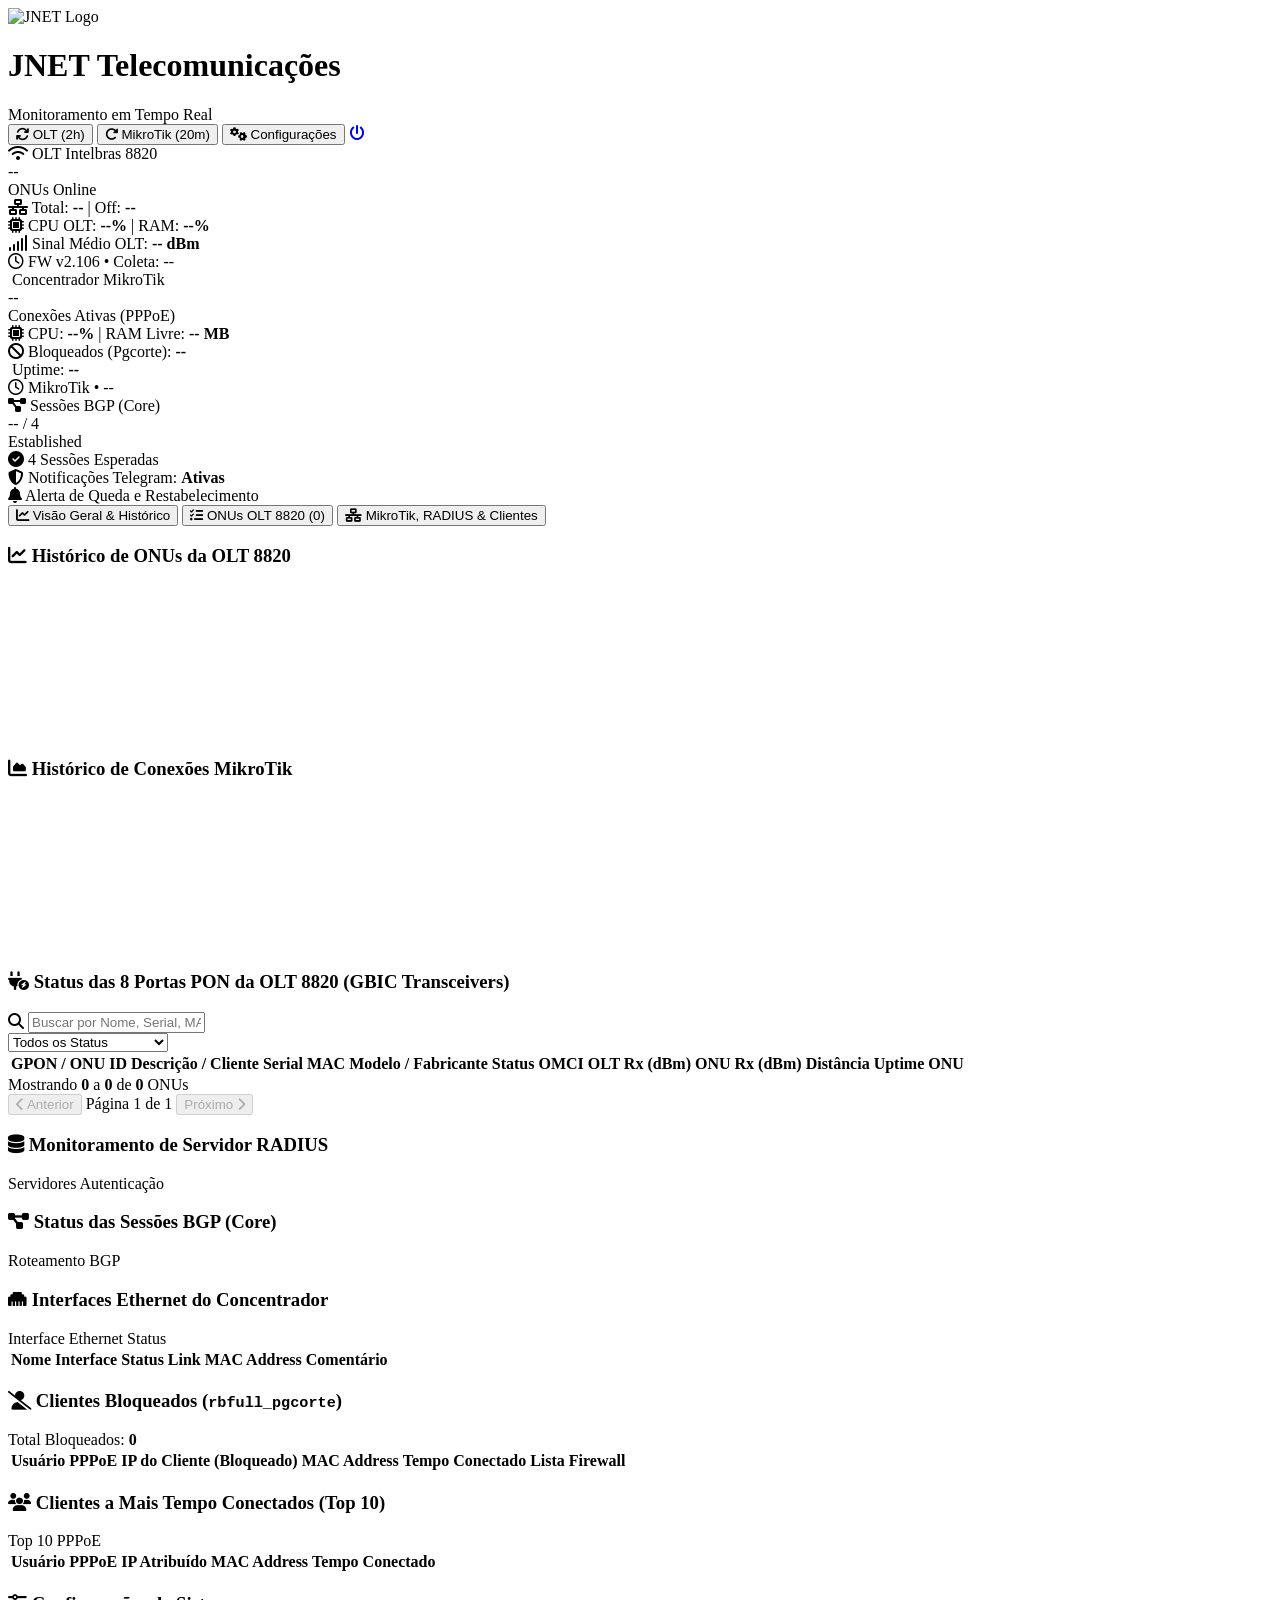
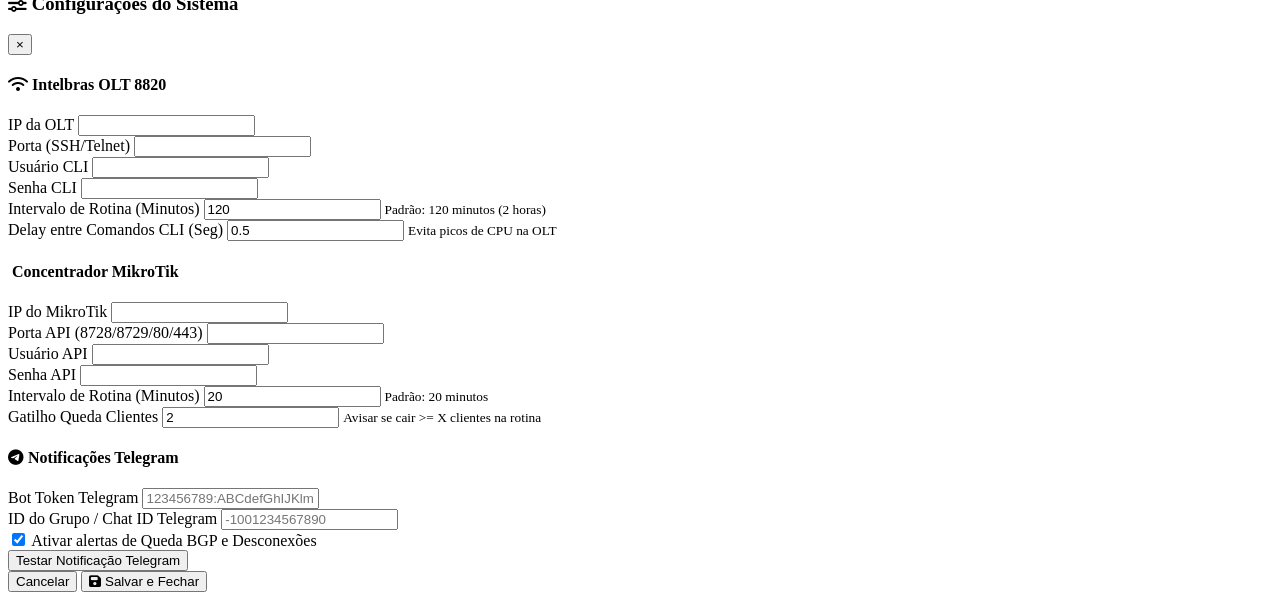
==== app/templates/index.html @ 5d89e2fa "feat: commit inicial do sistema de monitoramento OLT & MikroTik" ====
<!DOCTYPE html>
<html lang="pt-BR">
<head>
    <meta charset="UTF-8">
    <meta name="viewport" content="width=device-width, initial-scale=1.0">
    <title>JNET - Monitoramento OLT & MikroTik</title>
    <link rel="icon" type="image/jpeg" href="/static/img/logo.jpg">
    <link rel="preconnect" href="https://fonts.googleapis.com">
    <link rel="preconnect" href="https://fonts.gstatic.com" crossorigin>
    <link href="https://fonts.googleapis.com/css2?family=Outfit:wght@300;400;500;600;700&display=swap" rel="stylesheet">
    <link rel="stylesheet" href="/static/css/style.css">
    <link rel="stylesheet" href="https://cdnjs.cloudflare.com/ajax/libs/font-awesome/6.4.0/css/all.min.css">
    <script src="https://cdn.jsdelivr.net/npm/chart.js"></script>
</head>
<body class="dashboard-body">
    <div class="bg-glow"></div>

    <!-- Header Navigation -->
    <header class="navbar glass-header">
        <div class="navbar-brand">
            <img src="/static/img/logo.jpg" alt="JNET Logo" class="brand-logo-img">
            <div>
                <h1 class="brand-title">JNET Telecomunicações</h1>
                <span class="brand-subtitle">Monitoramento em Tempo Real</span>
            </div>
        </div>

        <div class="navbar-actions">
            <button class="btn btn-outline" onclick="triggerRoutine('olt')" title="Executar rotina da OLT agora">
                <i class="fa-solid fa-sync fa-spin-hover"></i> OLT (2h)
            </button>
            <button class="btn btn-outline" onclick="triggerRoutine('mikrotik')" title="Executar rotina do MikroTik agora">
                <i class="fa-solid fa-rotate-right"></i> MikroTik (20m)
            </button>
            <button class="btn btn-primary" onclick="openSettingsModal()">
                <i class="fa-solid fa-gears"></i> Configurações
            </button>
            <a href="/logout" class="btn btn-icon-only btn-danger" title="Sair do Sistema">
                <i class="fa-solid fa-power-off"></i>
            </a>
        </div>
    </header>

    <main class="main-content">
        <!-- Top Metrics Cards -->
        <section class="metrics-grid">
            <!-- OLT Card -->
            <div class="metric-card glass-card border-green">
                <div class="card-header">
                    <span class="card-tag tag-green"><i class="fa-solid fa-wifi"></i> OLT Intelbras 8820</span>
                    <span class="pulse-indicator green" title="Monitoramento Ativo"></span>
                </div>
                <div class="card-body">
                    <div class="stat-group">
                        <div class="stat-val" id="stat-olt-online">--</div>
                        <div class="stat-label">ONUs Online</div>
                    </div>
                    <div class="stat-divider"></div>
                    <div class="stat-sub-info">
                        <div><i class="fa-solid fa-network-wired text-muted"></i> Total: <b id="stat-olt-total">--</b> | Off: <b id="stat-olt-offline" class="text-danger">--</b></div>
                        <div><i class="fa-solid fa-microchip text-muted"></i> CPU OLT: <b id="stat-olt-cpu">--%</b> | RAM: <b id="stat-olt-mem">--%</b></div>
                        <div><i class="fa-solid fa-signal text-accent"></i> Sinal Médio OLT: <b id="stat-olt-avg-rx" class="text-accent">-- dBm</b></div>
                    </div>
                </div>
                <div class="card-footer-info">
                    <i class="fa-regular fa-clock"></i> FW v<span id="stat-olt-fw">2.106</span> • Coleta: <span id="stat-olt-time">--</span>
                </div>
            </div>

            <!-- MikroTik Card -->
            <div class="metric-card glass-card border-blue">
                <div class="card-header">
                    <span class="card-tag tag-blue"><i class="fa-solid fa-router"></i> Concentrador MikroTik</span>
                    <span class="pulse-indicator blue" title="Monitoramento Ativo"></span>
                </div>
                <div class="card-body">
                    <div class="stat-group">
                        <div class="stat-val" id="stat-mk-connections">--</div>
                        <div class="stat-label">Conexões Ativas (PPPoE)</div>
                    </div>
                    <div class="stat-divider"></div>
                    <div class="stat-sub-info">
                        <div><i class="fa-solid fa-microchip text-muted"></i> CPU: <b id="stat-mk-cpu">--%</b> | RAM Livre: <b id="stat-mk-ram">-- MB</b></div>
                        <div><i class="fa-solid fa-ban text-warning"></i> Bloqueados (Pgcorte): <b id="stat-mk-blocked" class="text-warning">--</b></div>
                        <div><i class="fa-solid fa-uptime text-muted"></i> Uptime: <b id="stat-mk-uptime">--</b></div>
                    </div>
                </div>
                <div class="card-footer-info">
                    <i class="fa-regular fa-clock"></i> <span id="stat-mk-board">MikroTik</span> • <span id="stat-mk-time">--</span>
                </div>
            </div>

            <!-- BGP Sessions Card Summary -->
            <div class="metric-card glass-card border-purple">
                <div class="card-header">
                    <span class="card-tag tag-purple"><i class="fa-solid fa-diagram-project"></i> Sessões BGP (Core)</span>
                    <span class="pulse-indicator purple" id="bgp-pulse"></span>
                </div>
                <div class="card-body">
                    <div class="stat-group">
                        <div class="stat-val" id="stat-bgp-established">-- / 4</div>
                        <div class="stat-label">Established</div>
                    </div>
                    <div class="stat-divider"></div>
                    <div class="stat-sub-info">
                        <div><i class="fa-solid fa-circle-check text-success"></i> 4 Sessões Esperadas</div>
                        <div id="bgp-alert-badge"><i class="fa-solid fa-shield-halved text-success"></i> Notificações Telegram: <b>Ativas</b></div>
                    </div>
                </div>
                <div class="card-footer-info">
                    <i class="fa-solid fa-bell"></i> Alerta de Queda e Restabelecimento
                </div>
            </div>
        </section>

        <!-- Main Tab Controls -->
        <div class="tab-navigation">
            <button class="tab-btn active" onclick="switchTab('tab-general')">
                <i class="fa-solid fa-chart-line"></i> Visão Geral & Histórico
            </button>
            <button class="tab-btn" onclick="switchTab('tab-olt')">
                <i class="fa-solid fa-list-check"></i> ONUs OLT 8820 (<span id="count-onu-tab">0</span>)
            </button>
            <button class="tab-btn" onclick="switchTab('tab-mikrotik')">
                <i class="fa-solid fa-network-wired"></i> MikroTik, RADIUS & Clientes
            </button>
        </div>

        <!-- TAB 1: General & Charts (Clean & Ordered) -->
        <section id="tab-general" class="tab-content active">
            <!-- Charts Grid (Top section below cards) -->
            <div class="charts-grid mb-4">
                <div class="chart-card glass-panel">
                    <div class="chart-header">
                        <h3><i class="fa-solid fa-chart-line text-green"></i> Histórico de ONUs da OLT 8820</h3>
                    </div>
                    <div class="chart-container">
                        <canvas id="oltChart"></canvas>
                    </div>
                </div>

                <div class="chart-card glass-panel">
                    <div class="chart-header">
                        <h3><i class="fa-solid fa-chart-area text-blue"></i> Histórico de Conexões MikroTik</h3>
                    </div>
                    <div class="chart-container">
                        <canvas id="mikrotikChart"></canvas>
                    </div>
                </div>
            </div>

            <!-- PON Transceiver Ports Grid (Bottom of Visão Geral) -->
            <h3 class="section-title mt-4"><i class="fa-solid fa-plug-circle-bolt text-green"></i> Status das 8 Portas PON da OLT 8820 (GBIC Transceivers)</h3>
            <div class="bgp-grid" id="pon-ports-cards">
                <!-- Dynamic PON Cards -->
            </div>
        </section>

        <!-- TAB 2: Intelbras OLT ONUs List (PAGINATED 15 PER PAGE) -->
        <section id="tab-olt" class="tab-content">
            <div class="glass-panel p-4">
                <div class="table-toolbar">
                    <div class="search-box">
                        <i class="fa-solid fa-magnifying-glass"></i>
                        <input type="text" id="onu-search" placeholder="Buscar por Nome, Serial, MAC, GPON ou Modelo..." oninput="onSearchInput()">
                    </div>
                    <div class="filter-box">
                        <select id="onu-status-filter" onchange="onSearchInput()">
                            <option value="all">Todos os Status</option>
                            <option value="online">Online</option>
                            <option value="offline">Offline</option>
                            <option value="warning">Sinal Baixo (<-25 dBm)</option>
                        </select>
                    </div>
                </div>

                <div class="table-responsive mt-3">
                    <table class="custom-table" id="onu-table">
                        <thead>
                            <tr>
                                <th>GPON / ONU ID</th>
                                <th>Descrição / Cliente</th>
                                <th>Serial MAC</th>
                                <th>Modelo / Fabricante</th>
                                <th>Status</th>
                                <th>OMCI</th>
                                <th>OLT Rx (dBm)</th>
                                <th>ONU Rx (dBm)</th>
                                <th>Distância</th>
                                <th>Uptime ONU</th>
                            </tr>
                        </thead>
                        <tbody id="onu-table-body">
                            <!-- Dynamic ONUs (15 items max per page) -->
                        </tbody>
                    </table>
                </div>

                <!-- Pagination Toolbar -->
                <div class="pagination-toolbar mt-3">
                    <div class="pagination-info">
                        Mostrando <b id="page-start">0</b> a <b id="page-end">0</b> de <b id="total-filtered-onus">0</b> ONUs
                    </div>
                    <div class="pagination-buttons">
                        <button class="btn btn-outline btn-sm" id="btn-prev-page" onclick="changePage(-1)" disabled>
                            <i class="fa-solid fa-chevron-left"></i> Anterior
                        </button>
                        <span class="page-num-badge" id="page-indicator">Página 1 de 1</span>
                        <button class="btn btn-outline btn-sm" id="btn-next-page" onclick="changePage(1)" disabled>
                            Próximo <i class="fa-solid fa-chevron-right"></i>
                        </button>
                    </div>
                </div>
            </div>
        </section>

        <!-- TAB 3: MikroTik Details & RADIUS & BGP & Top Clients & Interfaces & Blocked -->
        <section id="tab-mikrotik" class="tab-content">
            <!-- RADIUS Server Health Cards -->
            <div class="glass-panel p-4 mb-4">
                <div class="panel-header">
                    <h3><i class="fa-solid fa-database text-purple"></i> Monitoramento de Servidor RADIUS</h3>
                    <span class="badge badge-purple">Servidores Autenticação</span>
                </div>
                <div class="bgp-grid mt-3" id="radius-cards">
                    <!-- Dynamic Radius Cards -->
                </div>
            </div>

            <!-- BGP Sessions Grid -->
            <div class="glass-panel p-4 mb-4">
                <div class="panel-header">
                    <h3><i class="fa-solid fa-diagram-project text-purple"></i> Status das Sessões BGP (Core)</h3>
                    <span class="badge badge-info">Roteamento BGP</span>
                </div>
                <div class="bgp-grid mt-3" id="bgp-grid-cards">
                    <!-- Dynamic BGP Cards -->
                </div>
            </div>

            <!-- Ethernet Interfaces Grid -->
            <div class="glass-panel p-4 mb-4">
                <div class="panel-header">
                    <h3><i class="fa-solid fa-ethernet text-blue"></i> Interfaces Ethernet do Concentrador</h3>
                    <span class="badge badge-info">Interface Ethernet Status</span>
                </div>
                <div class="table-responsive mt-3">
                    <table class="custom-table">
                        <thead>
                            <tr>
                                <th>Nome Interface</th>
                                <th>Status Link</th>
                                <th>MAC Address</th>
                                <th>Comentário</th>
                            </tr>
                        </thead>
                        <tbody id="interfaces-table">
                            <!-- Dynamic Interfaces -->
                        </tbody>
                    </table>
                </div>
            </div>

            <!-- Blocked Clients List (rbfull_pgcorte) -->
            <div class="glass-panel p-4 mb-4 border-warning">
                <div class="panel-header">
                    <h3><i class="fa-solid fa-user-slash text-warning"></i> Clientes Bloqueados (<code class="text-warning">rbfull_pgcorte</code>)</h3>
                    <span class="badge badge-danger">Total Bloqueados: <b id="count-blocked-clients">0</b></span>
                </div>
                <div class="table-responsive mt-3">
                    <table class="custom-table">
                        <thead>
                            <tr>
                                <th>Usuário PPPoE</th>
                                <th>IP do Cliente (Bloqueado)</th>
                                <th>MAC Address</th>
                                <th>Tempo Conectado</th>
                                <th>Lista Firewall</th>
                            </tr>
                        </thead>
                        <tbody id="blocked-clients-table">
                            <!-- Dynamic Blocked Clients -->
                        </tbody>
                    </table>
                </div>
            </div>

            <!-- Top 10 Clients by Uptime -->
            <div class="glass-panel p-4 mb-4">
                <div class="panel-header">
                    <h3><i class="fa-solid fa-users text-blue"></i> Clientes a Mais Tempo Conectados (Top 10)</h3>
                    <span class="badge badge-info">Top 10 PPPoE</span>
                </div>
                <div class="table-responsive mt-3">
                    <table class="custom-table">
                        <thead>
                            <tr>
                                <th>Usuário PPPoE</th>
                                <th>IP Atribuído</th>
                                <th>MAC Address</th>
                                <th>Tempo Conectado</th>
                            </tr>
                        </thead>
                        <tbody id="top-clients-table">
                            <!-- Dynamic Top 10 Clients -->
                        </tbody>
                    </table>
                </div>
            </div>
        </section>
    </main>

    <!-- SETTINGS & CREDENTIALS MODAL -->
    <div class="modal-backdrop" id="settings-modal">
        <div class="modal-card glass-panel">
            <div class="modal-header">
                <h3><i class="fa-solid fa-sliders"></i> Configurações do Sistema</h3>
                <button class="modal-close" onclick="closeSettingsModal()">&times;</button>
            </div>
            <div class="modal-body">
                <form id="settings-form" onsubmit="saveSettings(event)">
                    <!-- OLT Settings -->
                    <div class="form-section">
                        <h4><i class="fa-solid fa-wifi text-green"></i> Intelbras OLT 8820</h4>
                        <div class="form-grid">
                            <div class="form-group">
                                <label>IP da OLT</label>
                                <input type="text" id="olt_ip" required>
                            </div>
                            <div class="form-group">
                                <label>Porta (SSH/Telnet)</label>
                                <input type="number" id="olt_port" required>
                            </div>
                            <div class="form-group">
                                <label>Usuário CLI</label>
                                <input type="text" id="olt_user" required>
                            </div>
                            <div class="form-group">
                                <label>Senha CLI</label>
                                <input type="password" id="olt_password">
                            </div>
                            <div class="form-group">
                                <label>Intervalo de Rotina (Minutos)</label>
                                <input type="number" id="olt_interval_minutes" value="120" min="5" required>
                                <small class="form-text">Padrão: 120 minutos (2 horas)</small>
                            </div>
                            <div class="form-group">
                                <label>Delay entre Comandos CLI (Seg)</label>
                                <input type="number" step="0.1" id="olt_command_delay" value="0.5" min="0.1" required>
                                <small class="form-text">Evita picos de CPU na OLT</small>
                            </div>
                        </div>
                    </div>

                    <!-- MikroTik Settings -->
                    <div class="form-section mt-3">
                        <h4><i class="fa-solid fa-router text-blue"></i> Concentrador MikroTik</h4>
                        <div class="form-grid">
                            <div class="form-group">
                                <label>IP do MikroTik</label>
                                <input type="text" id="mikrotik_ip" required>
                            </div>
                            <div class="form-group">
                                <label>Porta API (8728/8729/80/443)</label>
                                <input type="number" id="mikrotik_port" required>
                            </div>
                            <div class="form-group">
                                <label>Usuário API</label>
                                <input type="text" id="mikrotik_user" required>
                            </div>
                            <div class="form-group">
                                <label>Senha API</label>
                                <input type="password" id="mikrotik_password">
                            </div>
                            <div class="form-group">
                                <label>Intervalo de Rotina (Minutos)</label>
                                <input type="number" id="mikrotik_interval_minutes" value="20" min="1" required>
                                <small class="form-text">Padrão: 20 minutos</small>
                            </div>
                            <div class="form-group">
                                <label>Gatilho Queda Clientes</label>
                                <input type="number" id="mikrotik_drop_threshold" value="2" min="1" required>
                                <small class="form-text">Avisar se cair >= X clientes na rotina</small>
                            </div>
                        </div>
                    </div>

                    <!-- Telegram Settings -->
                    <div class="form-section mt-3">
                        <h4><i class="fa-brands fa-telegram text-accent"></i> Notificações Telegram</h4>
                        <div class="form-grid">
                            <div class="form-group full-width">
                                <label>Bot Token Telegram</label>
                                <input type="text" id="telegram_bot_token" placeholder="123456789:ABCdefGhIJKlmNoPQRsTUVwxyZ">
                            </div>
                            <div class="form-group full-width">
                                <label>ID do Grupo / Chat ID Telegram</label>
                                <input type="text" id="telegram_chat_id" placeholder="-1001234567890">
                            </div>
                            <div class="form-group checkbox-group full-width">
                                <label class="switch-label">
                                    <input type="checkbox" id="telegram_alerts_enabled" checked>
                                    <span class="switch-slider"></span>
                                    <span>Ativar alertas de Queda BGP e Desconexões</span>
                                </label>
                            </div>
                        </div>
                        <button type="button" class="btn btn-outline mt-2" onclick="testTelegramAlert()">
                            <i class="fa-paper-plane"></i> Testar Notificação Telegram
                        </button>
                    </div>

                    <div class="modal-footer mt-4">
                        <button type="button" class="btn btn-secondary" onclick="closeSettingsModal()">Cancelar</button>
                        <button type="submit" class="btn btn-primary"><i class="fa-solid fa-floppy-disk"></i> Salvar e Fechar</button>
                    </div>
                </form>
            </div>
        </div>
    </div>

    <!-- Toast Notification Container -->
    <div id="toast-container"></div>

    <script src="/static/js/app.js"></script>
</body>
</html>
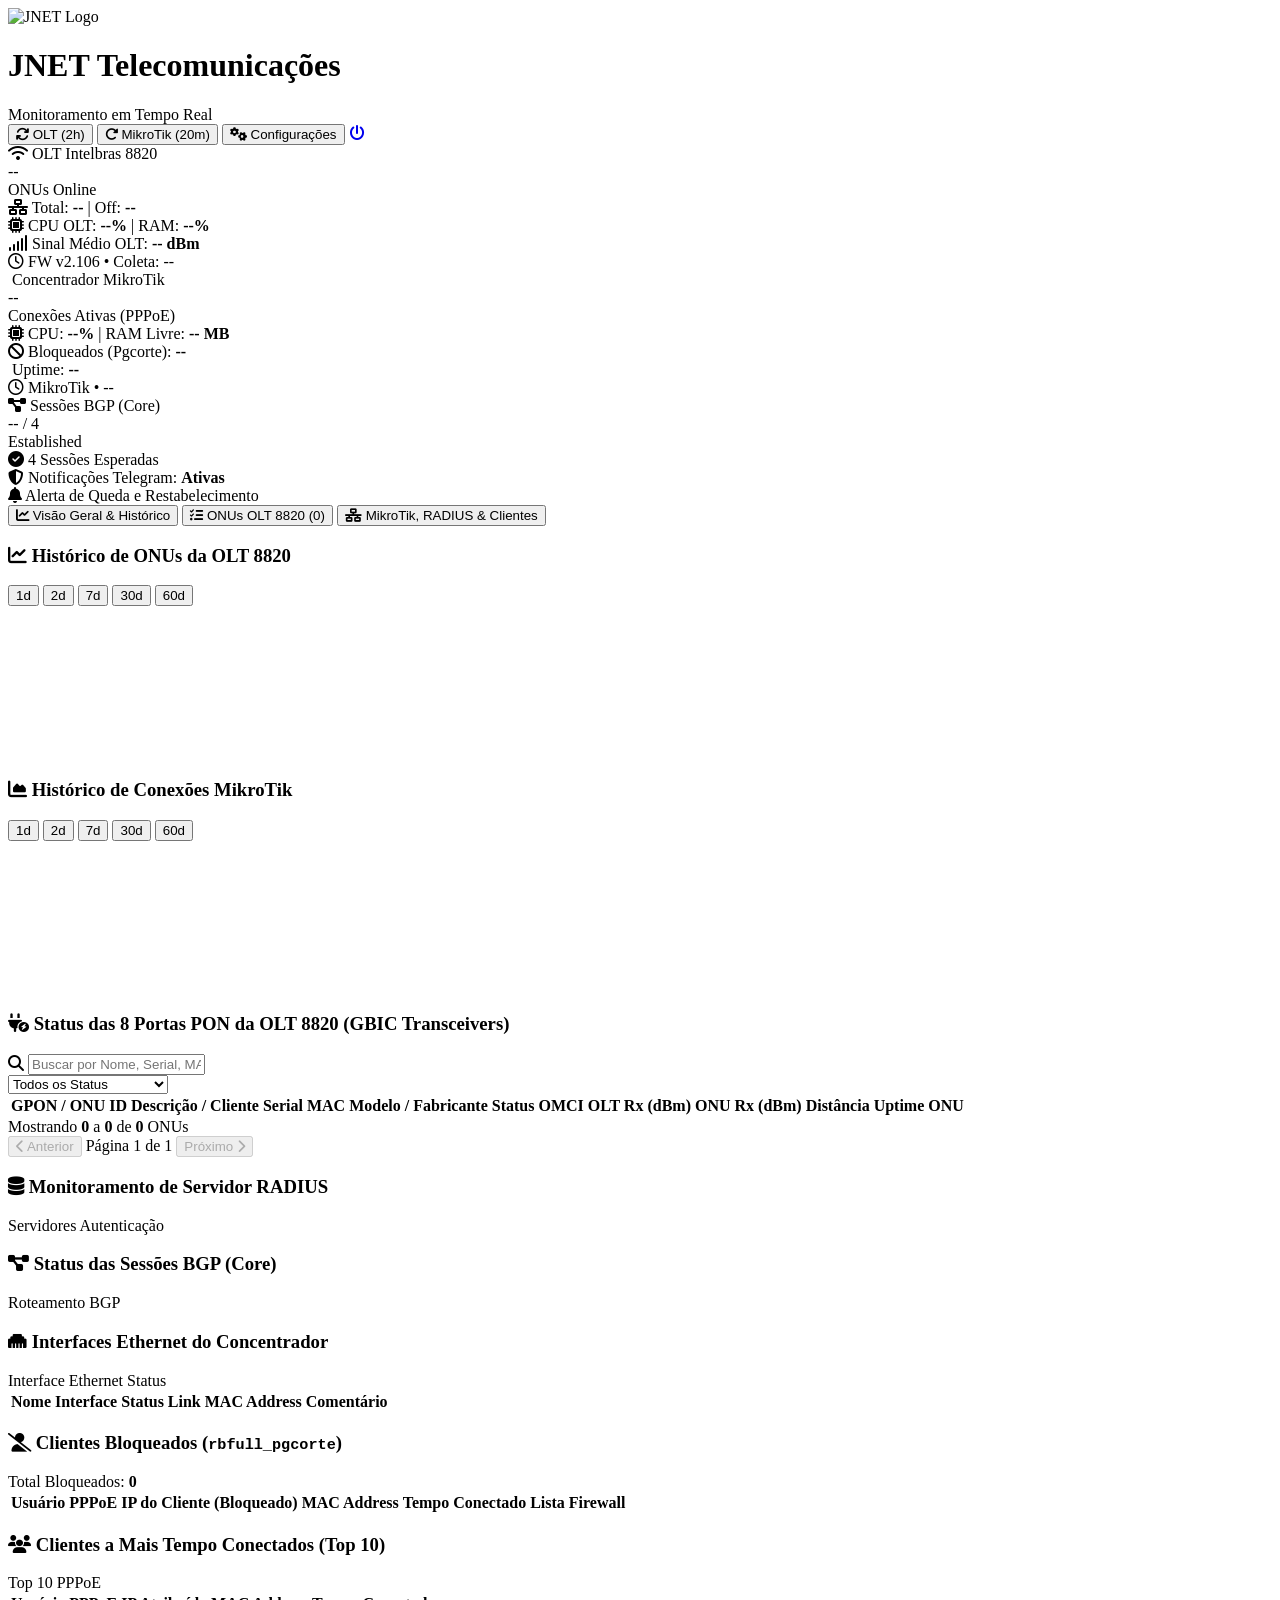
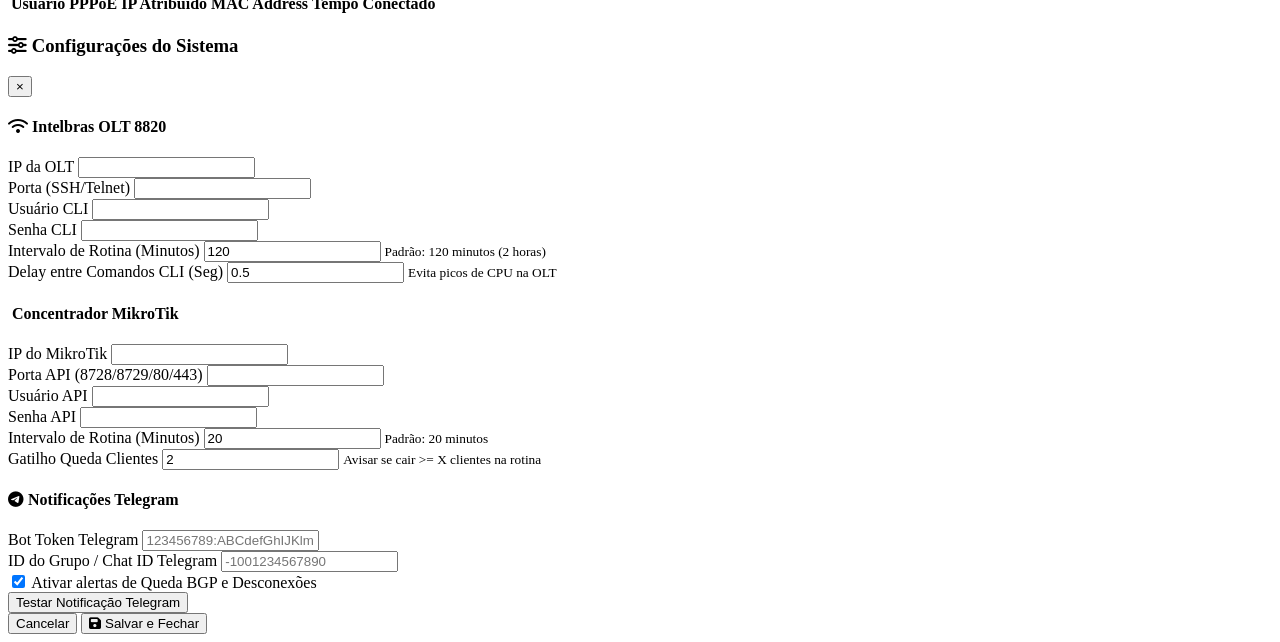
==== commit 94d617ff: "feat: projeto intelbrasmonitore" ====
--- a/app/templates/index.html
+++ b/app/templates/index.html
@@ -8,7 +8,7 @@
     <link rel="preconnect" href="https://fonts.googleapis.com">
     <link rel="preconnect" href="https://fonts.gstatic.com" crossorigin>
     <link href="https://fonts.googleapis.com/css2?family=Outfit:wght@300;400;500;600;700&display=swap" rel="stylesheet">
-    <link rel="stylesheet" href="/static/css/style.css">
+    <link rel="stylesheet" href="/static/css/style.css?v=1.3.1">
     <link rel="stylesheet" href="https://cdnjs.cloudflare.com/ajax/libs/font-awesome/6.4.0/css/all.min.css">
     <script src="https://cdn.jsdelivr.net/npm/chart.js"></script>
 </head>
@@ -133,6 +133,13 @@
                 <div class="chart-card glass-panel">
                     <div class="chart-header">
                         <h3><i class="fa-solid fa-chart-line text-green"></i> Histórico de ONUs da OLT 8820</h3>
+                        <div class="timeframe-selector">
+                            <button type="button" class="btn btn-sm timeframe-btn btn-outline" data-range="1d" onclick="setChartRange('1d')">1d</button>
+                            <button type="button" class="btn btn-sm timeframe-btn btn-primary active" data-range="2d" onclick="setChartRange('2d')">2d</button>
+                            <button type="button" class="btn btn-sm timeframe-btn btn-outline" data-range="7d" onclick="setChartRange('7d')">7d</button>
+                            <button type="button" class="btn btn-sm timeframe-btn btn-outline" data-range="30d" onclick="setChartRange('30d')">30d</button>
+                            <button type="button" class="btn btn-sm timeframe-btn btn-outline" data-range="60d" onclick="setChartRange('60d')">60d</button>
+                        </div>
                     </div>
                     <div class="chart-container">
                         <canvas id="oltChart"></canvas>
@@ -142,6 +149,13 @@
                 <div class="chart-card glass-panel">
                     <div class="chart-header">
                         <h3><i class="fa-solid fa-chart-area text-blue"></i> Histórico de Conexões MikroTik</h3>
+                        <div class="timeframe-selector">
+                            <button type="button" class="btn btn-sm timeframe-btn btn-outline" data-range="1d" onclick="setChartRange('1d')">1d</button>
+                            <button type="button" class="btn btn-sm timeframe-btn btn-primary active" data-range="2d" onclick="setChartRange('2d')">2d</button>
+                            <button type="button" class="btn btn-sm timeframe-btn btn-outline" data-range="7d" onclick="setChartRange('7d')">7d</button>
+                            <button type="button" class="btn btn-sm timeframe-btn btn-outline" data-range="30d" onclick="setChartRange('30d')">30d</button>
+                            <button type="button" class="btn btn-sm timeframe-btn btn-outline" data-range="60d" onclick="setChartRange('60d')">60d</button>
+                        </div>
                     </div>
                     <div class="chart-container">
                         <canvas id="mikrotikChart"></canvas>
@@ -422,6 +436,6 @@
     <!-- Toast Notification Container -->
     <div id="toast-container"></div>
 
-    <script src="/static/js/app.js"></script>
+    <script src="/static/js/app.js?v=1.3.1"></script>
 </body>
 </html>
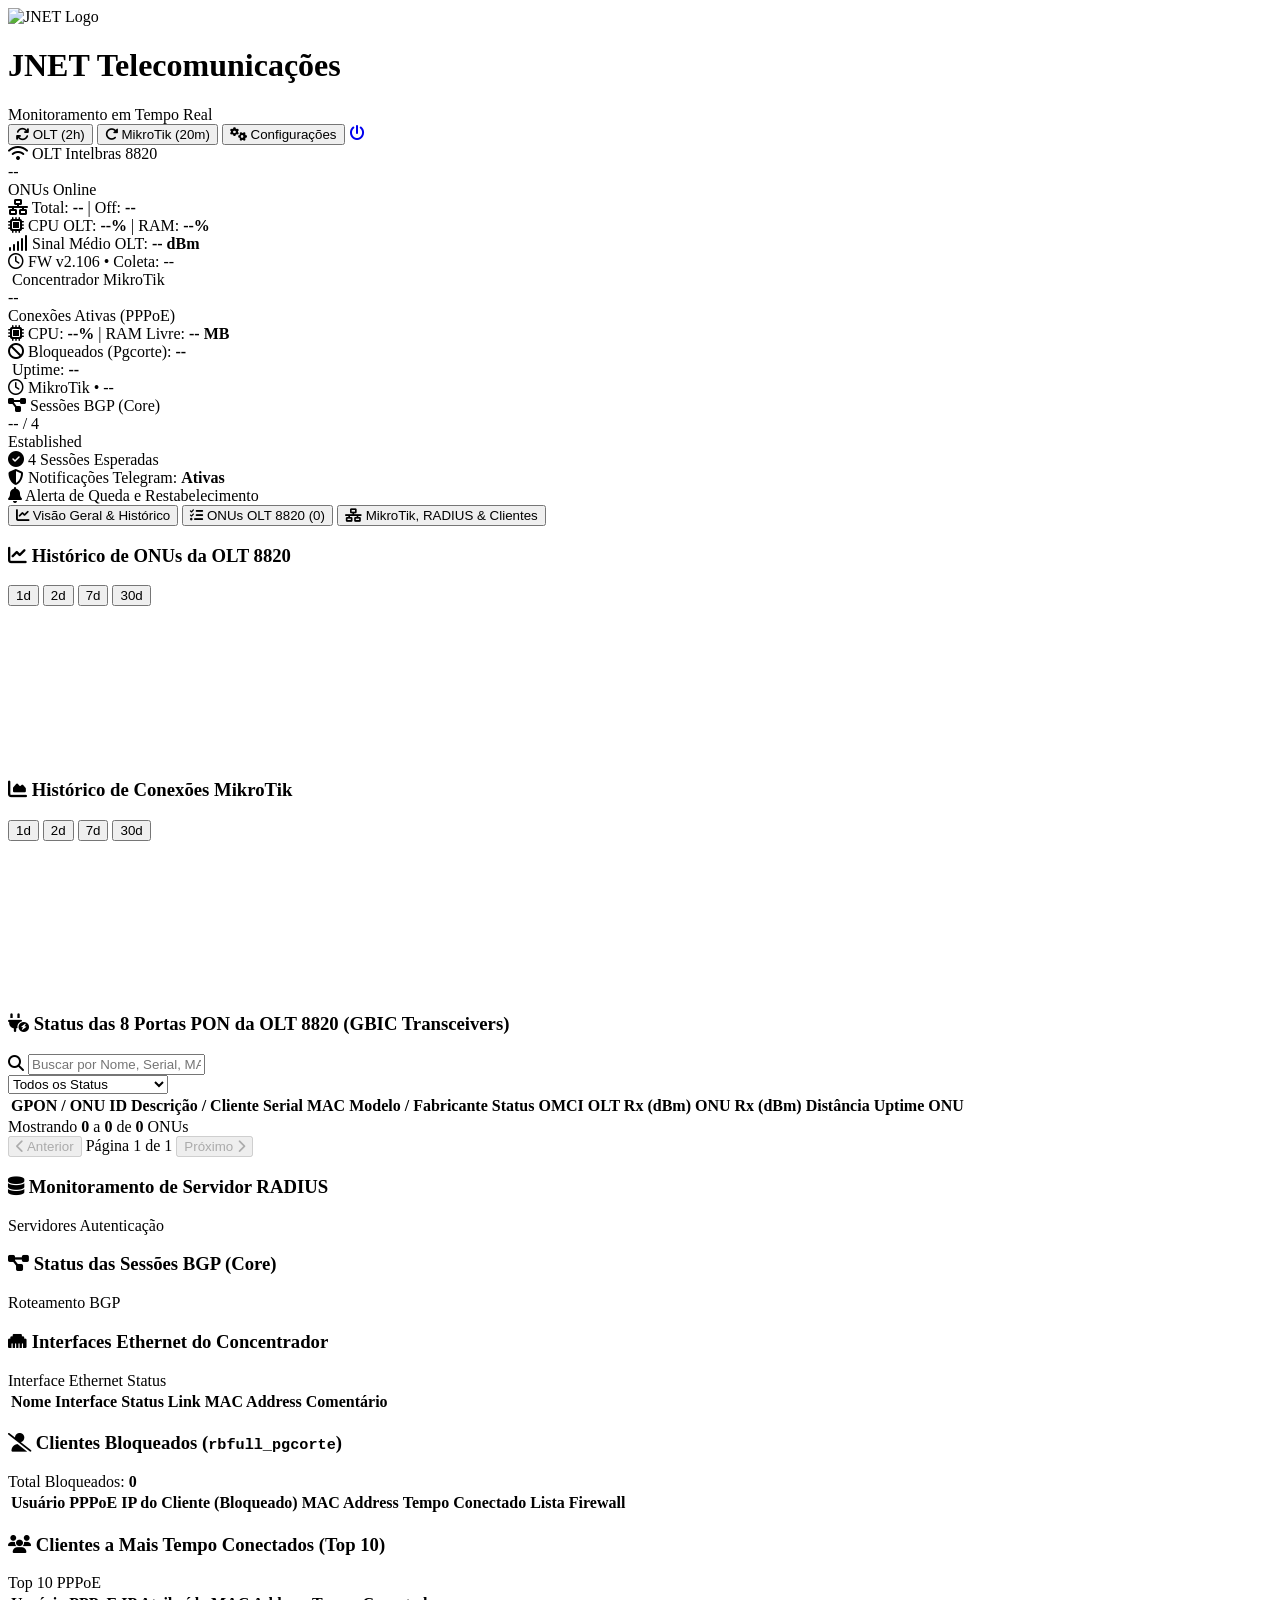
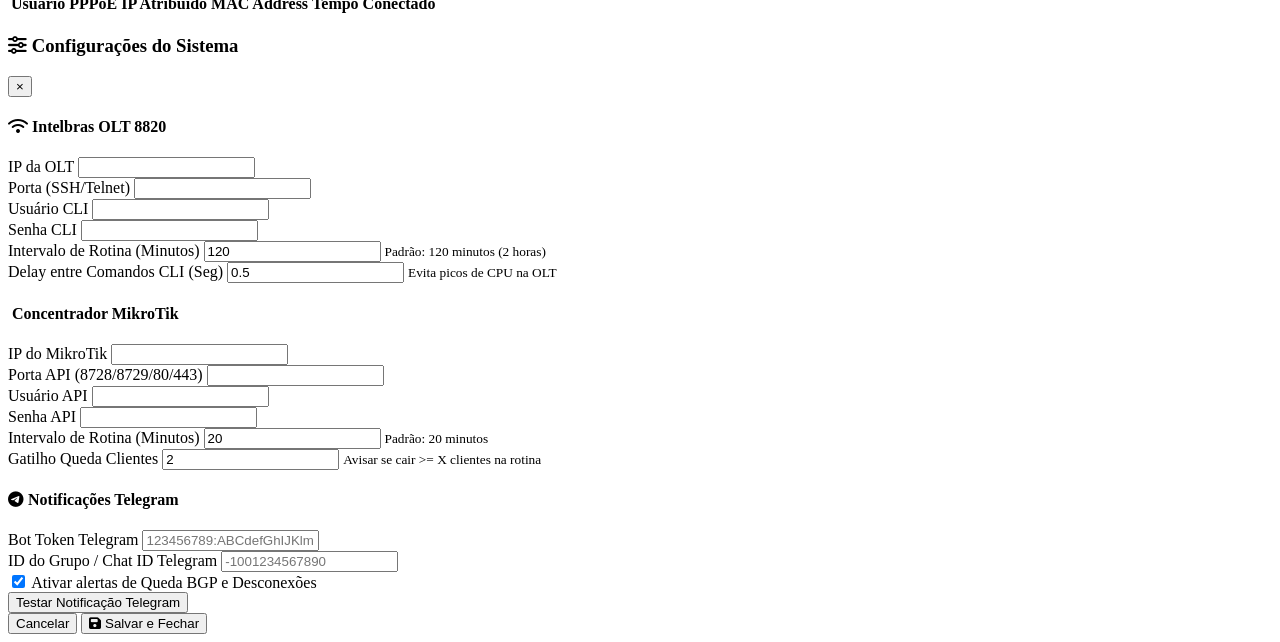
==== commit bb3ab34c: "fix(retention): limitar histórico de métricas e gráficos para no máximo 30 dias" ====
--- a/app/templates/index.html
+++ b/app/templates/index.html
@@ -8,7 +8,7 @@
     <link rel="preconnect" href="https://fonts.googleapis.com">
     <link rel="preconnect" href="https://fonts.gstatic.com" crossorigin>
     <link href="https://fonts.googleapis.com/css2?family=Outfit:wght@300;400;500;600;700&display=swap" rel="stylesheet">
-    <link rel="stylesheet" href="/static/css/style.css?v=1.3.1">
+    <link rel="stylesheet" href="/static/css/style.css?v=2.0.0">
     <link rel="stylesheet" href="https://cdnjs.cloudflare.com/ajax/libs/font-awesome/6.4.0/css/all.min.css">
     <script src="https://cdn.jsdelivr.net/npm/chart.js"></script>
 </head>
@@ -138,7 +138,6 @@
                             <button type="button" class="btn btn-sm timeframe-btn btn-primary active" data-range="2d" onclick="setChartRange('2d')">2d</button>
                             <button type="button" class="btn btn-sm timeframe-btn btn-outline" data-range="7d" onclick="setChartRange('7d')">7d</button>
                             <button type="button" class="btn btn-sm timeframe-btn btn-outline" data-range="30d" onclick="setChartRange('30d')">30d</button>
-                            <button type="button" class="btn btn-sm timeframe-btn btn-outline" data-range="60d" onclick="setChartRange('60d')">60d</button>
                         </div>
                     </div>
                     <div class="chart-container">
@@ -154,7 +153,6 @@
                             <button type="button" class="btn btn-sm timeframe-btn btn-primary active" data-range="2d" onclick="setChartRange('2d')">2d</button>
                             <button type="button" class="btn btn-sm timeframe-btn btn-outline" data-range="7d" onclick="setChartRange('7d')">7d</button>
                             <button type="button" class="btn btn-sm timeframe-btn btn-outline" data-range="30d" onclick="setChartRange('30d')">30d</button>
-                            <button type="button" class="btn btn-sm timeframe-btn btn-outline" data-range="60d" onclick="setChartRange('60d')">60d</button>
                         </div>
                     </div>
                     <div class="chart-container">
@@ -436,6 +434,6 @@
     <!-- Toast Notification Container -->
     <div id="toast-container"></div>
 
-    <script src="/static/js/app.js?v=1.3.1"></script>
+    <script src="/static/js/app.js?v=2.0.0"></script>
 </body>
 </html>
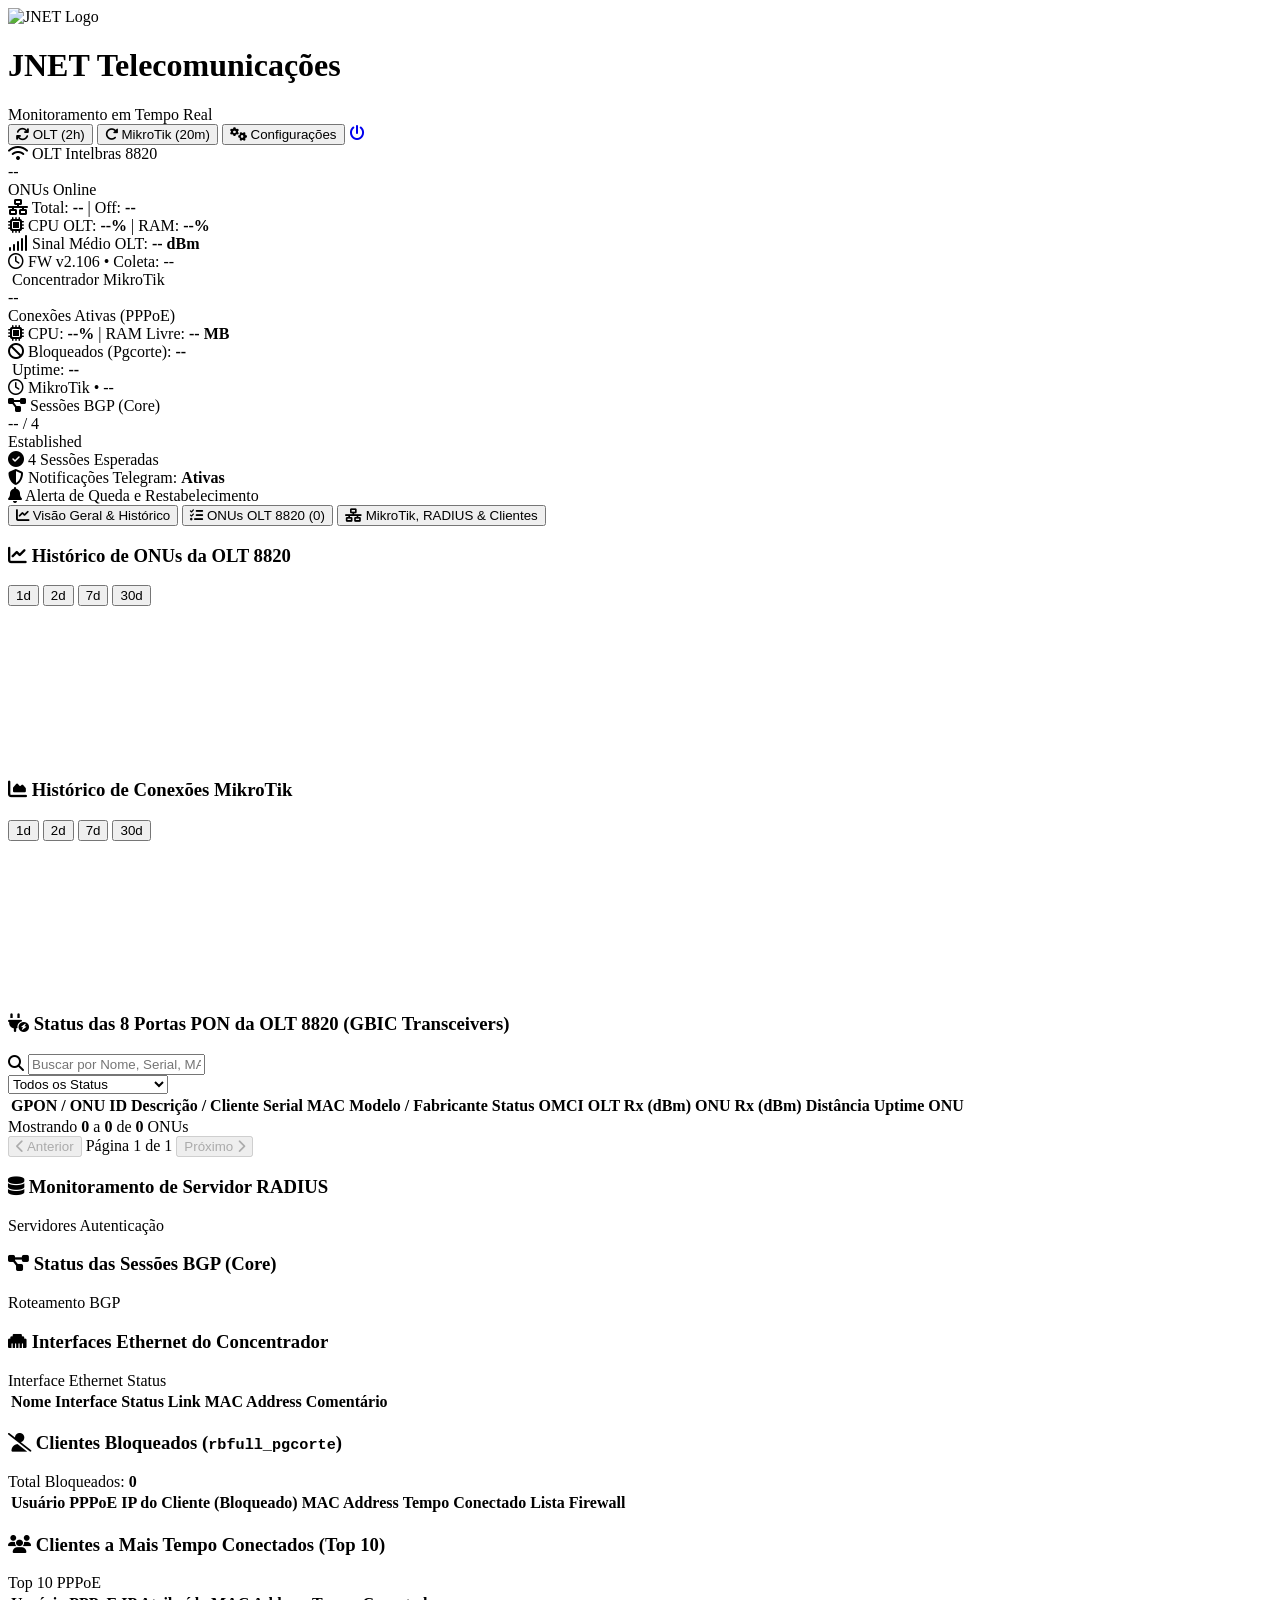
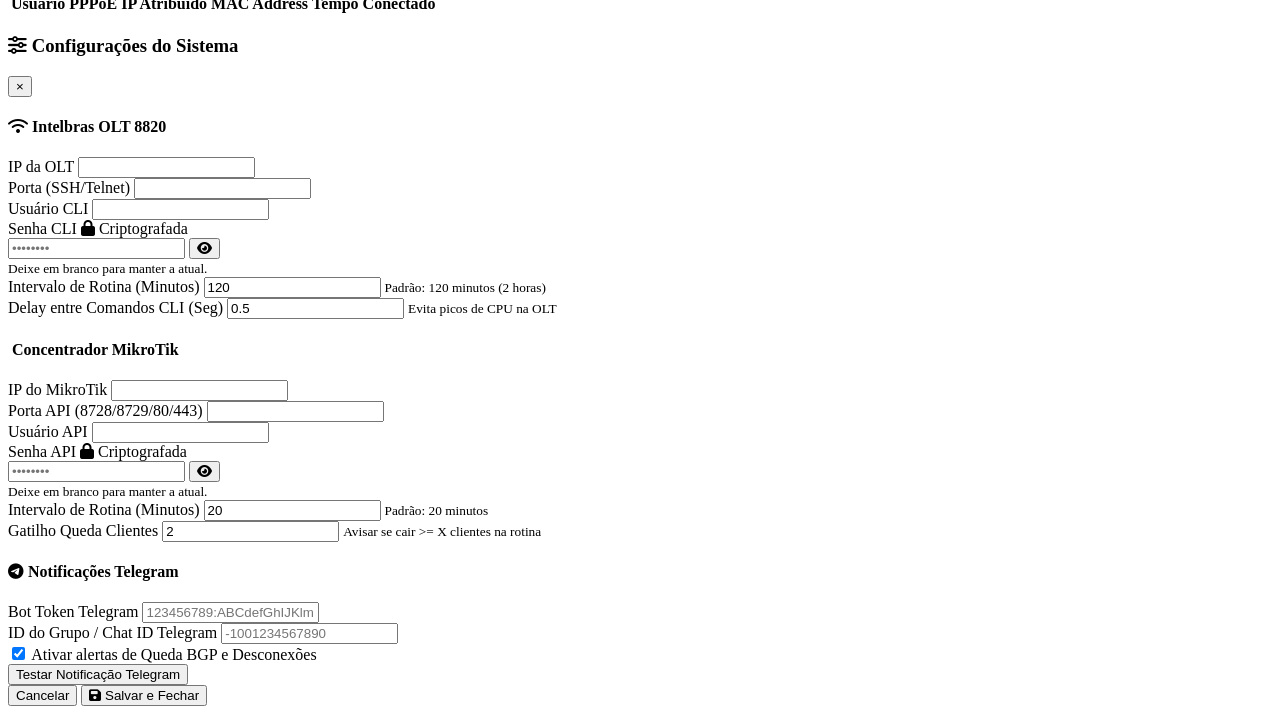
==== commit f8222103: "sec: remover senhas expostas do docker-compose e criptografar credenciais do mikrotik/olt via AES/Fe" ====
--- a/app/templates/index.html
+++ b/app/templates/index.html
@@ -348,8 +348,17 @@
                                 <input type="text" id="olt_user" required>
                             </div>
                             <div class="form-group">
-                                <label>Senha CLI</label>
-                                <input type="password" id="olt_password">
+                                <label>
+                                    Senha CLI 
+                                    <span class="badge-encrypted" title="Armazenada com criptografia AES"><i class="fa-solid fa-lock"></i> Criptografada</span>
+                                </label>
+                                <div class="input-password-wrapper">
+                                    <input type="password" id="olt_password" placeholder="••••••••">
+                                    <button type="button" class="btn-toggle-pw" onclick="toggleSecretVisibility('olt_password')" title="Mostrar / Ocultar Senha">
+                                        <i class="fa-solid fa-eye" id="icon-olt_password"></i>
+                                    </button>
+                                </div>
+                                <small class="form-text">Deixe em branco para manter a atual.</small>
                             </div>
                             <div class="form-group">
                                 <label>Intervalo de Rotina (Minutos)</label>
@@ -381,8 +390,17 @@
                                 <input type="text" id="mikrotik_user" required>
                             </div>
                             <div class="form-group">
-                                <label>Senha API</label>
-                                <input type="password" id="mikrotik_password">
+                                <label>
+                                    Senha API 
+                                    <span class="badge-encrypted" title="Armazenada com criptografia AES"><i class="fa-solid fa-lock"></i> Criptografada</span>
+                                </label>
+                                <div class="input-password-wrapper">
+                                    <input type="password" id="mikrotik_password" placeholder="••••••••">
+                                    <button type="button" class="btn-toggle-pw" onclick="toggleSecretVisibility('mikrotik_password')" title="Mostrar / Ocultar Senha">
+                                        <i class="fa-solid fa-eye" id="icon-mikrotik_password"></i>
+                                    </button>
+                                </div>
+                                <small class="form-text">Deixe em branco para manter a atual.</small>
                             </div>
                             <div class="form-group">
                                 <label>Intervalo de Rotina (Minutos)</label>
